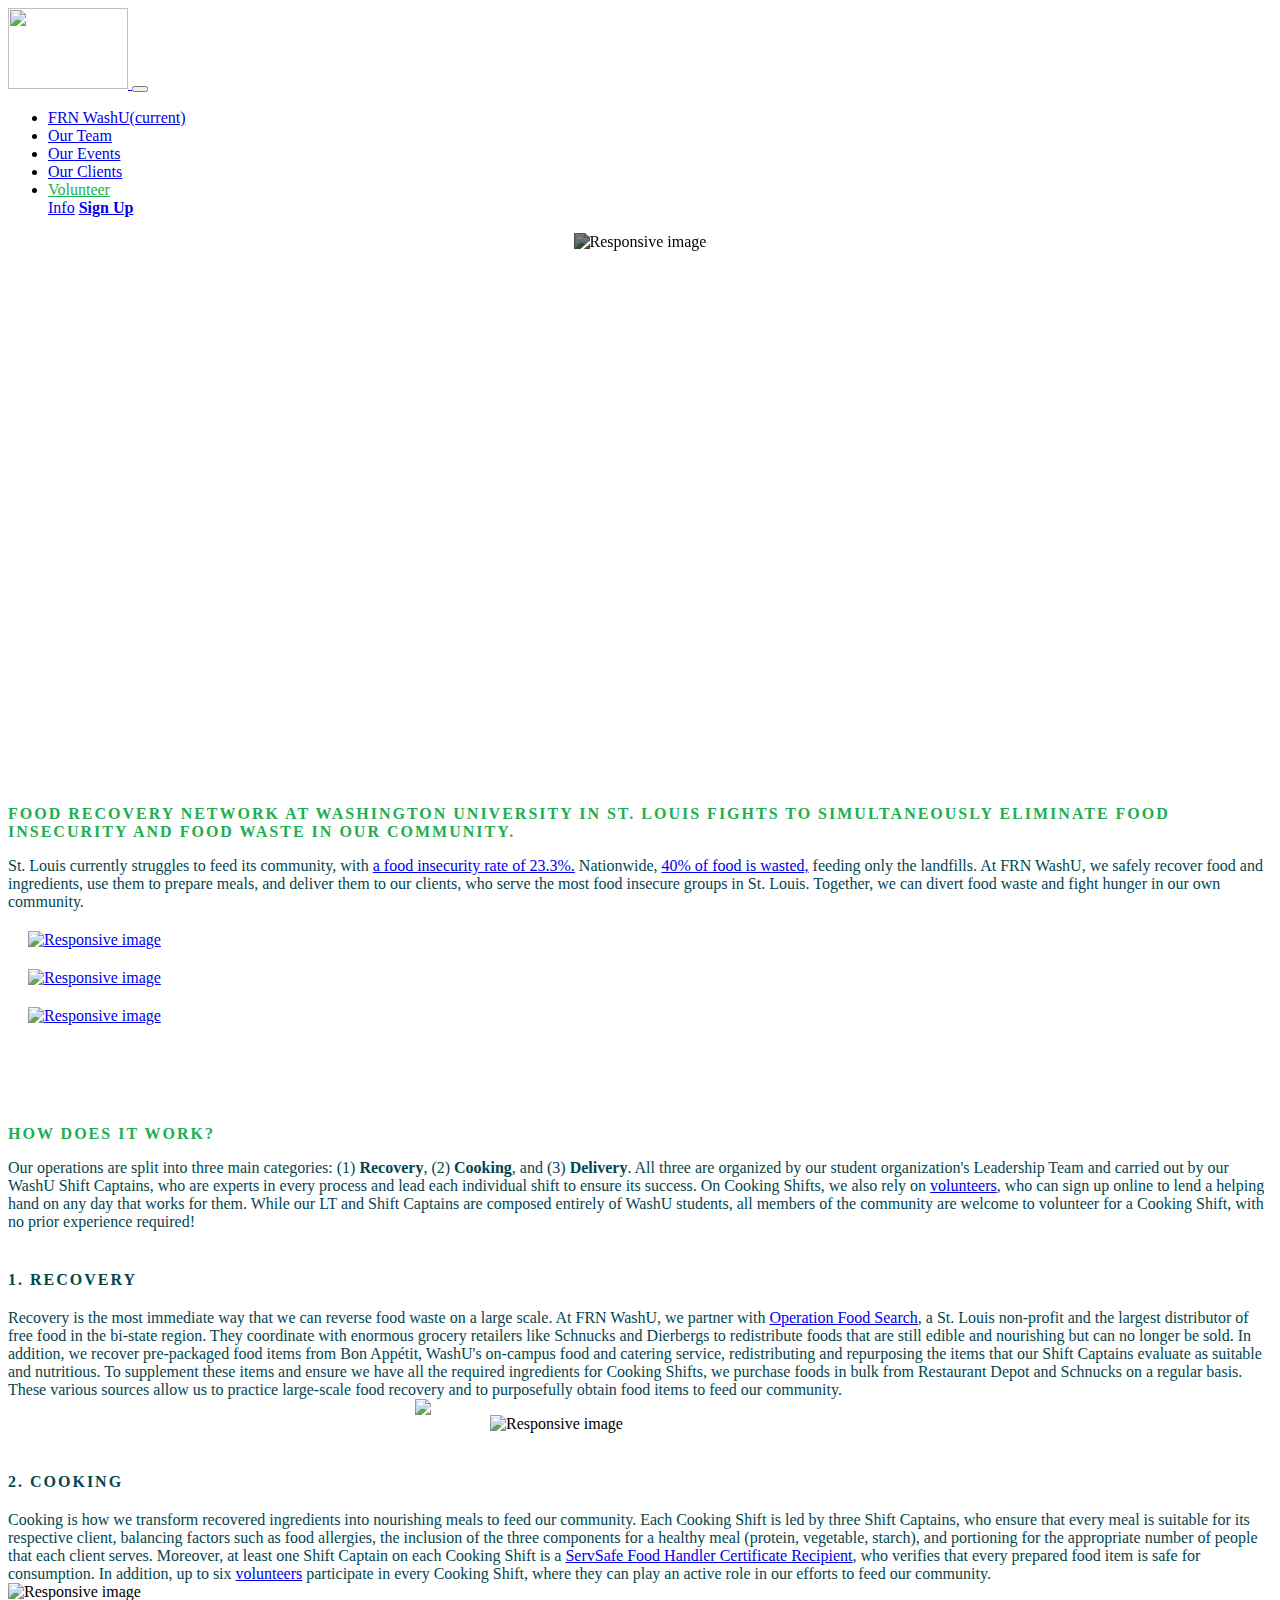
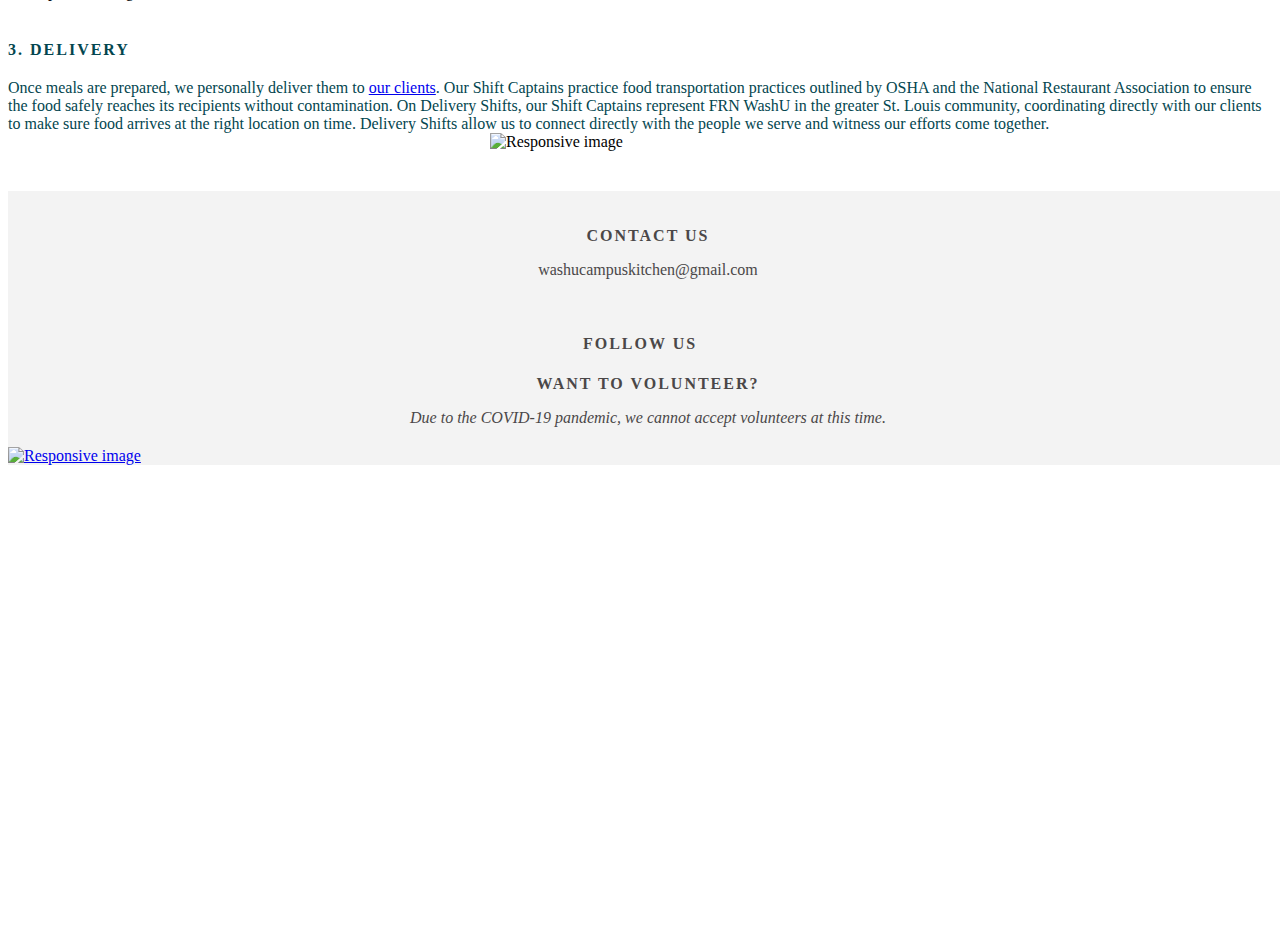
==== index.html @ e4b25d3b "covid warning removed" ====
<!DOCTYPE html>
<html>

  <head>
    <title>Food Recovery Network at WashU</title>
    <link rel="stylesheet" href="style.css">
    <link rel="stylesheet" href="https://stackpath.bootstrapcdn.com/bootstrap/4.5.0/css/bootstrap.min.css" integrity="sha384-9aIt2nRpC12Uk9gS9baDl411NQApFmC26EwAOH8WgZl5MYYxFfc+NcPb1dKGj7Sk" crossorigin="anonymous">
    <meta name="viewport" content="width=device-width, initial scale=1.0">
    <script src="https://kit.fontawesome.com/48d63618f0.js" crossorigin="anonymous"></script>
  </head>

  <body>
    <!-- JavaScript for Bootstrap Navbar -->
    <script src="https://code.jquery.com/jquery-3.2.1.slim.min.js" integrity="sha384-KJ3o2DKtIkvYIK3UENzmM7KCkRr/rE9/Qpg6aAZGJwFDMVNA/GpGFF93hXpG5KkN" crossorigin="anonymous"></script>
    <script src="https://cdnjs.cloudflare.com/ajax/libs/popper.js/1.12.9/umd/popper.min.js" integrity="sha384-ApNbgh9B+Y1QKtv3Rn7W3mgPxhU9K/ScQsAP7hUibX39j7fakFPskvXusvfa0b4Q" crossorigin="anonymous"></script>
    <script src="https://maxcdn.bootstrapcdn.com/bootstrap/4.0.0/js/bootstrap.min.js" integrity="sha384-JZR6Spejh4U02d8jOt6vLEHfe/JQGiRRSQQxSfFWpi1MquVdAyjUar5+76PVCmYl" crossorigin="anonymous"></script>

    <nav class="navbar navbar-expand-lg navbar-light bg-light">
      <a class="navbar-brand" href="index.html">
          <img id="navbar-logo" src="Images\FRNlogoGB-transparent.png">
      </a>
      <button class="navbar-toggler" type="button" data-toggle="collapse" data-target="#navbarSupportedContent" aria-controls="navbarSupportedContent" aria-expanded="false" aria-label="Toggle navigation">
        <span class="navbar-toggler-icon"></span>
      </button>

      <div class="collapse navbar-collapse" id="navbarSupportedContent">
        <ul class="navbar-nav mr-auto">
          <li class="nav-item active">
            <a class="nav-link" href="#">FRN WashU<span class="sr-only">(current)</span></a>
          </li>
          <li class="nav-item">
            <a class="nav-link" href="ourteam.html">Our Team</a>
          </li>
          <li class="nav-item">
            <a class="nav-link" href="ourevents.html">Our Events</a>
          </li>
          <li class="nav-item">
            <a class="nav-link" href="ourclients.html">Our Clients</a>
          </li>
          <li class="nav-item dropdown">
            <a class="nav-link dropdown-toggle" href="#" id="navbarDropdown" role="button" data-toggle="dropdown" aria-haspopup="true" aria-expanded="false">
              Volunteer
            </a>
            <div class="dropdown-menu" aria-labelledby="navbarDropdown">
              <a class="dropdown-item" href="volunteer.html">Info</a>
              <a class="dropdown-item" href="#" id="signUp">Sign Up</a>
            </div>
          </li>
        </ul>
      </div>
    </nav>


    <div id=homeDisplay>
      <img id="homeDisplayBackground" src="Images\bread.jpg" class="img-fluid" alt="Responsive image">
      <!-- <div class="container alert-container">
        <div class="alert alert-warning" role="alert">
          ATTENTION: Amid the COVID-19 pandemic, we have suspended our operations indefinitely. There will be no Cooking Shifts until further notice, and we cannot accept volunteers at this time. Thank you for your understanding.
        </div>
      </div> -->
      <div class="centeredText">
          <h1>Fighting waste, feeding people.</h1>
          <h2></h2>
      </div>
    </div>

    <div class="container bodyText">
      <p class="homeHeading">
        FOOD RECOVERY NETWORK AT WASHINGTON UNIVERSITY IN ST. LOUIS FIGHTS TO SIMULTANEOUSLY ELIMINATE FOOD INSECURITY AND FOOD WASTE IN OUR COMMUNITY.
      </p>
      <p>
        St. Louis currently struggles to feed its community, with <a href="https://map.feedingamerica.org/county/2017/overall/missouri/county/st-louis-city">a food insecurity rate of 23.3%.</a> Nationwide, <a href="https://www.nrdc.org/sites/default/files/wasted-food-IP.pdf">40% of food is wasted,</a> feeding only the landfills. At FRN WashU, we safely recover food and ingredients, use them to prepare meals, and deliver them to our clients, who serve the most food insecure groups in St. Louis. Together, we can divert food waste and fight hunger in our own community.
    </div>

    <div id="flyers" class="container">
      <div class="row">
        <div class="col-md">
          <a href="https://www.foodrecoverynetwork.org"><img src="Images\divertfoodwaste.png" class="img-fluid" alt="Responsive image"></a>
        </div>
        <div class="col-md">
          <a href="https://www.foodrecoverynetwork.org/"><img src="Images\bemoresustainable.png" class="img-fluid" alt="Responsive image"></a>
        </div>
        <div class="col-md">
          <a href="https://www.foodrecoverynetwork.org/"><img src="Images\buildcommunity.png" class="img-fluid" alt="Responsive image"></a>
        </div>
      </div>
    </div>

    <div class="container bodyText">
      <p class="homeHeading">
        HOW DOES IT WORK?
      </p>
      <p>
        Our operations are split into three main categories: (1) <b>Recovery</b>, (2) <b>Cooking</b>, and (3) <b>Delivery</b>. All three are organized by our student organization's Leadership Team and carried out by our WashU Shift Captains, who are experts in every process and lead each individual shift to ensure its success. On Cooking Shifts, we also rely on <a href="volunteer.html">volunteers</a>, who can sign up online to lend a helping hand on any day that works for them. While our LT and Shift Captains are composed entirely of WashU students, all members of the community are welcome to volunteer for a Cooking Shift, with no prior experience required!
      </p>
    </div>
    <div class="container">
      <div class="homeHeading-2">
        1. RECOVERY
      </div>
    </div>
    <div class="container">
      <div class="row">
        <div class="col-md">
          <div class="bodyText">
            Recovery is the most immediate way that we can reverse food waste on a large scale. At FRN WashU, we partner with <a href="https://www.operationfoodsearch.org/">Operation Food Search</a>, a St. Louis non-profit and the largest distributor of free food in the bi-state region. They coordinate with enormous grocery retailers like Schnucks and Dierbergs to redistribute foods that are still edible and nourishing but can no longer be sold. In addition, we recover pre-packaged food items from Bon Appe&#769;tit, WashU's on-campus food and catering service, redistributing and repurposing the items that our Shift Captains evaluate as suitable and nutritious. To supplement these items and ensure we have all the required ingredients for Cooking Shifts, we purchase foods in bulk from Restaurant Depot and Schnucks on a regular basis. These various sources allow us to practice large-scale food recovery and to purposefully obtain food items to feed our community.
          </div>
          <a href="https://www.operationfoodsearch.org/"><img id="OFS-photo" src="https://www.operationfoodsearch.org/wp-content/uploads/2016/10/OperationFoodSearch-logo.jpg" class="img-fluid shadow p-1 rounded my-3"></a>

        </div>
        <div class="col-md-4">
          <img id="pickupShift-photo" src="Images\pickupShift.JPG" class="img-fluid shadow p-1 rounded" alt="Responsive image">
        </div>
      </div>
    </div>
    <div class="container">
      <div class="homeHeading-2">
        2. COOKING
      </div>
      <div class="row">
        <div class="col-md-8">
          <div class="bodyText">
            Cooking is how we transform recovered ingredients into nourishing meals to feed our community. Each Cooking Shift is led by three Shift Captains, who ensure that every meal is suitable for its respective client, balancing factors such as food allergies, the inclusion of the three components for a healthy meal (protein, vegetable, starch), and portioning for the appropriate number of people that each client serves. Moreover, at least one Shift Captain on each Cooking Shift is a <a href="https://www.servsafe.com/ServSafe-Food-Handler">ServSafe Food Handler Certificate Recipient</a>, who verifies that every prepared food item is safe for consumption. In addition, up to six <a href="volunteer.html">volunteers</a> participate in every Cooking Shift, where they can play an active role in our efforts to feed our community.
          </div>
        </div>
        <div class="col-md-4">
          <img src="Images\celery.JPG" class="img-fluid shadow p-1 rounded" alt="Responsive image">
        </div>
      </div>
    </div>
    <div class="container">
      <div class="homeHeading-2">
        3. DELIVERY
      </div>
      <div class="row">
        <div class="col-md-8">
          <div class="bodyText">
            Once meals are prepared, we personally deliver them to <a href="ourclients.html">our clients</a>. Our Shift Captains practice food transportation practices outlined by OSHA and the National Restaurant Association to ensure the food safely reaches its recipients without contamination. On Delivery Shifts, our Shift Captains represent FRN WashU in the greater St. Louis community, coordinating directly with our clients to make sure food arrives at the right location on time. Delivery Shifts allow us to connect directly with the people we serve and witness our efforts come together.
          </div>
        </div>
        <div class="col-md-4">
          <img id="delivery-photo" src="Images\cooking-done.JPG" class="img-fluid shadow p-1 rounded" alt="Responsive image">
        </div>
      </div>
    </div>

    <div class="footerSpace">
      <div class="container">
        <div class="row" id="footer">
          <div class="col-md">
            <p class="footerHeading">CONTACT US</p>
            washucampuskitchen@gmail.com
          </div>
          <div class="col-md footerMid">
            <div class="footerMidBorder">
              <p class="footerHeading">FOLLOW US</p>
              <a href="https://facebook.com/ckwustl" class="socialmedia"><i class="fab fa-facebook-f fa-lg"></i></a>
              <a href="https://www.instagram.com/ckxfrn_washu/" class = "socialmedia"><i class="fab fa-instagram fa-lg"></i></a>
            </div>
          </div>
          <div class="col-md">
            <p class="footerHeading">WANT TO VOLUNTEER?</p>
            <i>Due to the COVID-19 pandemic, we cannot accept volunteers at this time.</i>
          </div>
        </div>
      </div>
      <div id="postFooter-container" class="container p-3">
            <a href="https://wustl.edu"><img id="postFooter-washu" src="Images\washu-logos\PNG\washulogo-black.png" class="img-fluid mx-auto my-3" alt="Responsive image"></a>
      </div>
    </div>
  </body>

</html>
---- style.css ----
@import url("https://fonts.googleapis.com/css2?family=Karla&display=swap");
@font-face {
  font-family: LibreBaskerville;
  src: url("librebaskerville-regular.otf");
}
iframe {
  padding: 5px;
  margin-top: 30px;
  background-color: #03464f;
}

@media (min-width: 1120px) {
  iframe {
    width: 500px;
    height: 400px;
  }
}
.homeHeading {
  color: #1cae4f;
  font-weight: bold;
  margin-top: 40px;
  letter-spacing: 2px;
}

.homeHeading-2 {
  color: #03464f;
  font-weight: bold;
  margin-top: 40px;
  letter-spacing: 2px;
}

.homeText {
  color: #03464f;
  text-align: center;
  margin-bottom: 40px;
}

.footerHeading {
  font-weight: bold;
  letter-spacing: 2px;
}

.questionWord {
  font-size: 18px;
}

.bodyText {
  padding-top: 20px;
  color: #03464f;
}

.footerSpace {
  margin-top: 40px;
  width: 100vw;
  background-color: #F3F3F3;
}

.col-md img {
  width: 100%;
}

@media (max-width: 767px) {
  .footerMid {
    margin: 0px;
    width: 100%;
    height: 100%;
    border-top: 1px solid lightgray;
    border-bottom: 1px solid lightgray;
  }
}
@media (min-width: 992px) {
  .footerMidBorder {
    margin: 0px;
    position: absolute;
    width: 100%;
    height: 70%;
    left: 50%;
    transform: translateX(-50%);
    border-left: 1px solid lightgray;
    border-right: 1px solid lightgray;
  }
}
.LTtitle {
  color: #03464f;
  font-style: italic;
}

@media (min-width: 1130px) {
  #navbar-logo {
    width: 120px;
    height: 81px;
  }
}
@media (max-width: 1129px) {
  #navbar-logo {
    width: 80px;
    height: 61px;
  }
}
#navbarDropdown {
  color: #1cae4f;
}

#signUp {
  font-weight: bold;
}

@media (min-width: 1130px) {
  #homeDisplay {
    height: 40vw;
  }
}
@media (max-width: 1129px) {
  #homeDisplay {
    height: 70vw;
  }
}
#homeDisplay {
  position: relative;
  width: 100%;
  text-align: center;
}
#homeDisplay #homeDisplayBackground, #homeDisplay #ourteamDisplayBackground, #homeDisplay #ourclientsDisplayBackground {
  width: 100%;
  height: 100%;
  object-fit: cover;
}
#homeDisplay #homeDisplayBackground {
  object-position: 0 70%;
  filter: brightness(50%);
}
#homeDisplay #ourteamDisplayBackground {
  object-position: 0 0%;
  filter: brightness(50%);
}
#homeDisplay #ourclientsDisplayBackground {
  filter: brightness(60%);
}
@media (min-width: 498px) {
  #homeDisplay .alert-container {
    position: absolute;
    top: 1%;
    left: 50%;
    transform: translateX(-50%);
  }
}
@media (max-width: 497px) {
  #homeDisplay .alert-container {
    position: absolute;
    top: 50%;
    left: 50%;
    z-index: 15;
    transform: translate(-50%, -50%);
  }
}
#homeDisplay .centeredText {
  position: absolute;
  top: 50%;
  left: 50%;
  transform: translate(-50%, -50%);
}
#homeDisplay h1, #homeDisplay h2 {
  color: white;
  font-family: "LibreBaskerville", sans-serif;
  font-weight: bold;
}
@media (max-width: 650px) {
  #homeDisplay h1 {
    font-size: 24px;
  }
  #homeDisplay h2 {
    font-size: 18px;
  }
}

#OFS-photo {
  max-width: 450px;
  display: block;
  margin: auto;
}

#pickupShift-photo, #delivery-photo {
  max-width: 300px;
  display: block;
  margin: auto;
}

#flyers {
  margin-bottom: 40px;
}
#flyers .col-md {
  margin: 20px;
}

#postFooter-washu {
  display: block;
  max-width: 100%;
}

#postFooter-container {
  max-width: 500px;
}

#footer {
  text-align: center;
  color: #4a4748;
  background-color: #F3F3F3;
}
#footer h4 {
  font-size: 1.5em;
}
#footer .col-md {
  padding: 20px;
}
#footer .col-md a {
  text-align: center;
}
#footer .socialmedia {
  margin: 10px;
}

/*# sourceMappingURL=style.css.map */
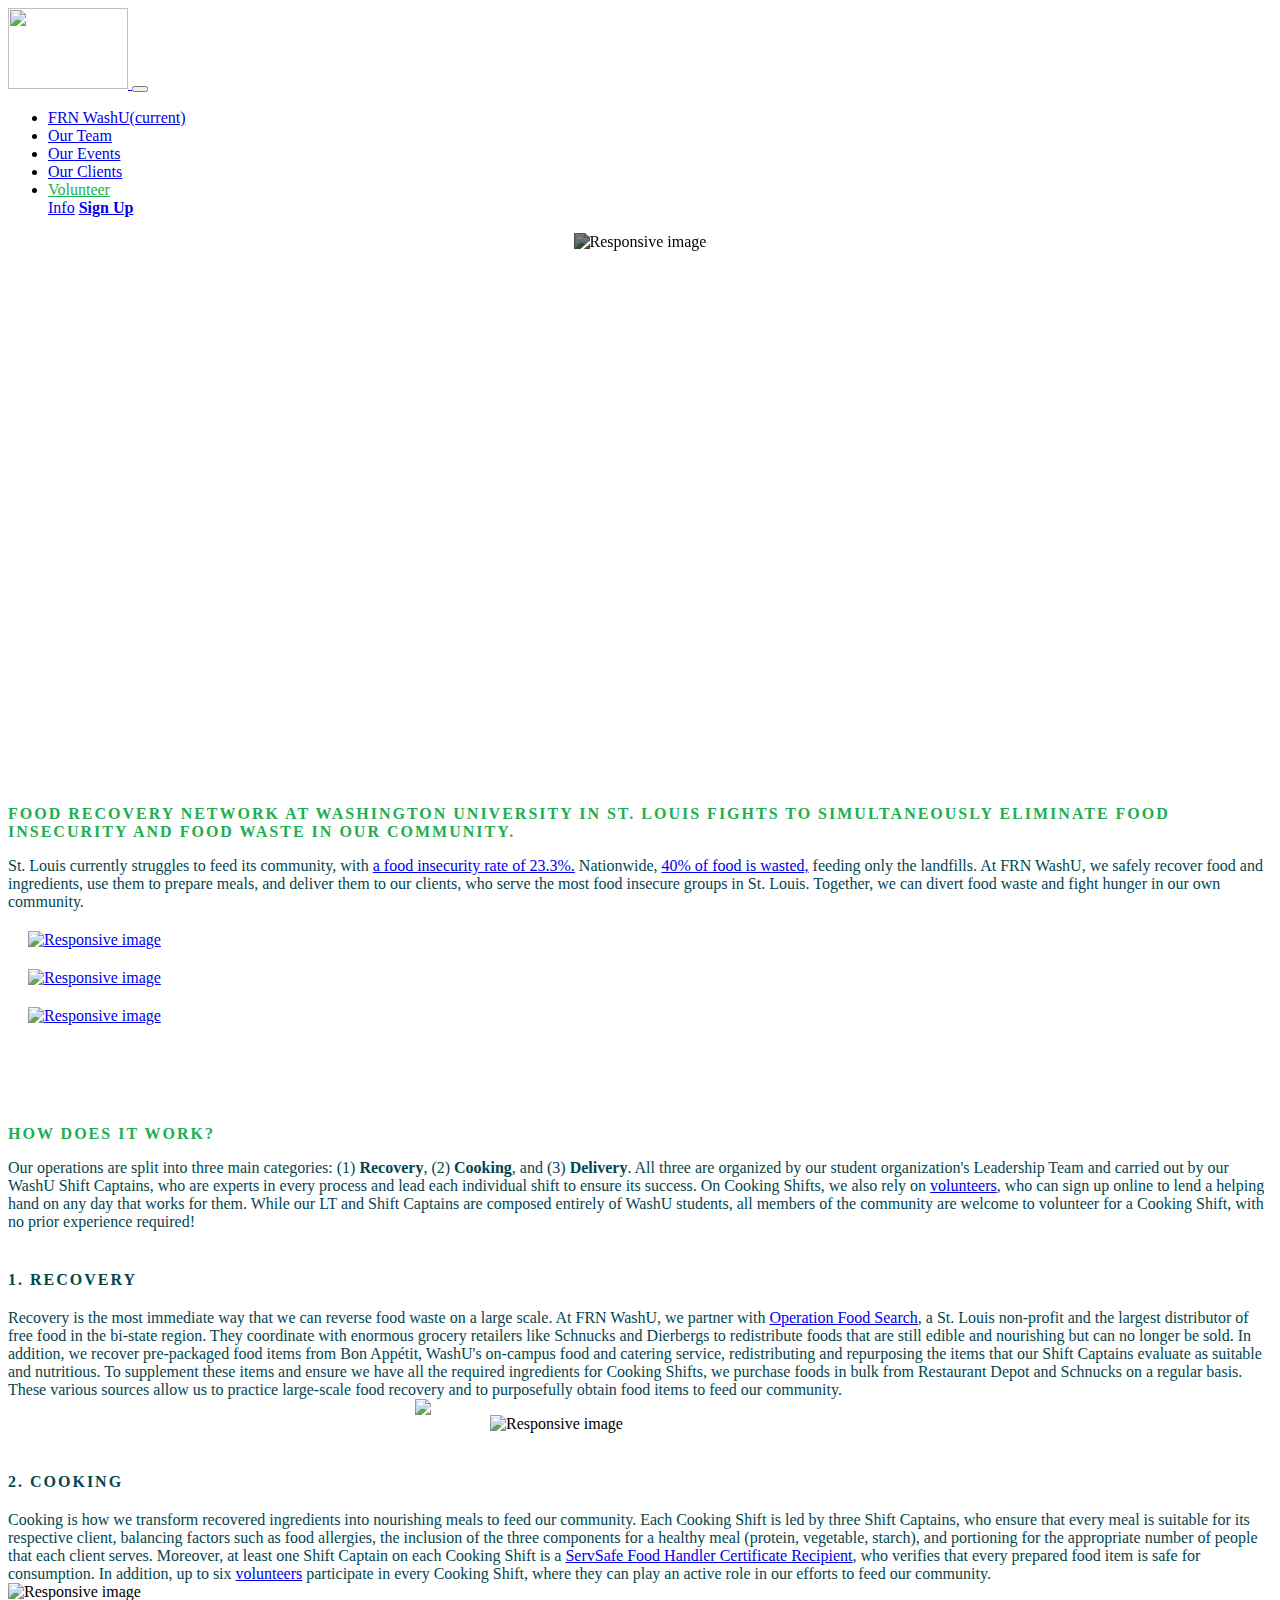
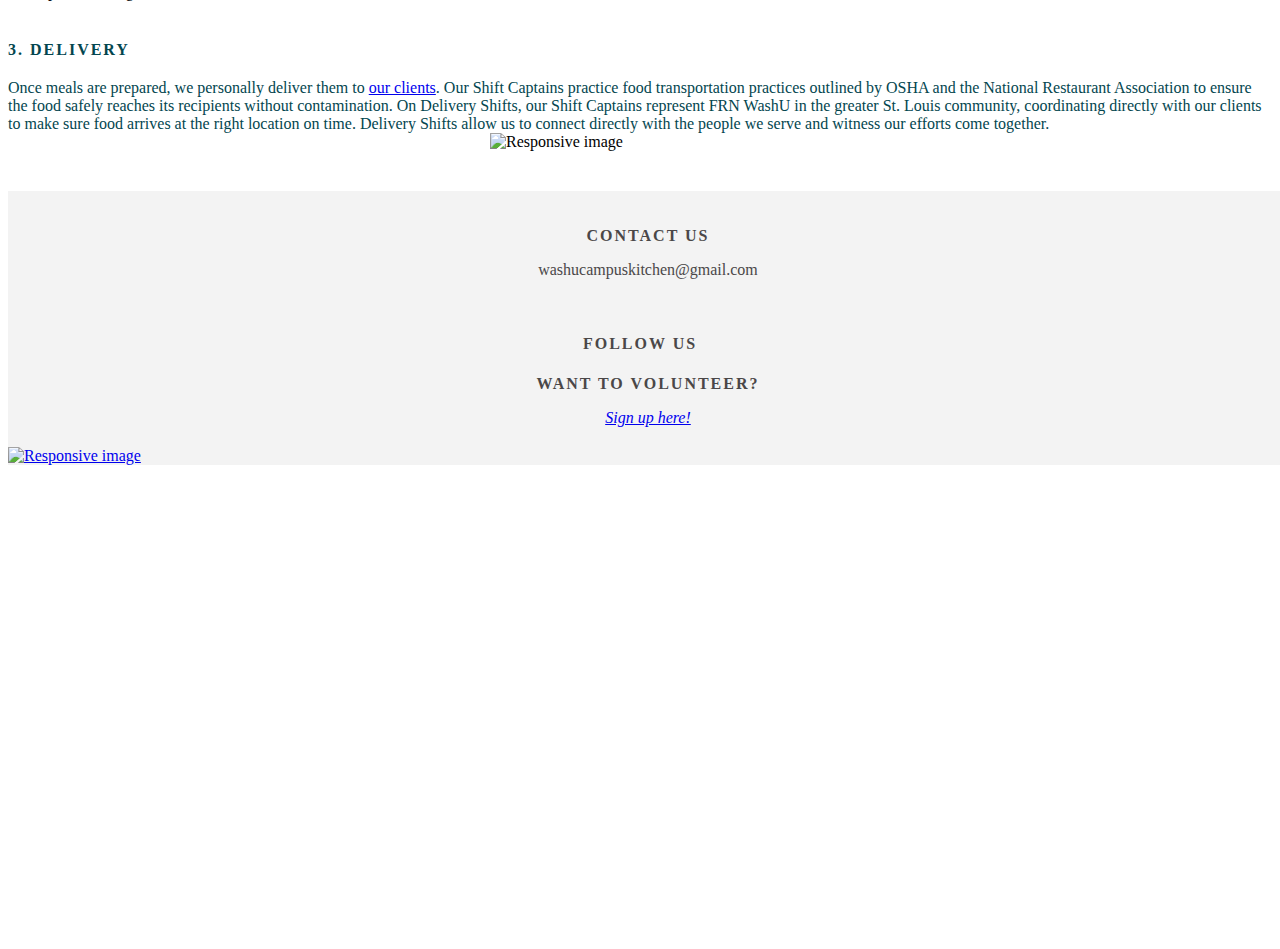
==== commit 14f1c843: "adding signup" ====
--- a/index.html
+++ b/index.html
@@ -155,12 +155,12 @@
             <div class="footerMidBorder">
               <p class="footerHeading">FOLLOW US</p>
               <a href="https://facebook.com/ckwustl" class="socialmedia"><i class="fab fa-facebook-f fa-lg"></i></a>
-              <a href="https://www.instagram.com/ckxfrn_washu/" class = "socialmedia"><i class="fab fa-instagram fa-lg"></i></a>
+              <a href="https://www.instagram.com/washu_frn/" class = "socialmedia"><i class="fab fa-instagram fa-lg"></i></a>
             </div>
           </div>
           <div class="col-md">
             <p class="footerHeading">WANT TO VOLUNTEER?</p>
-            <i>Due to the COVID-19 pandemic, we cannot accept volunteers at this time.</i>
+            <i><a href="https://docs.google.com/spreadsheets/d/1CnnSkernY6MI6daOzjVOW_bzEe7LzDgLKWZ30bdjWgU/edit#gid=615273874">Sign up here! </a></i>
           </div>
         </div>
       </div>
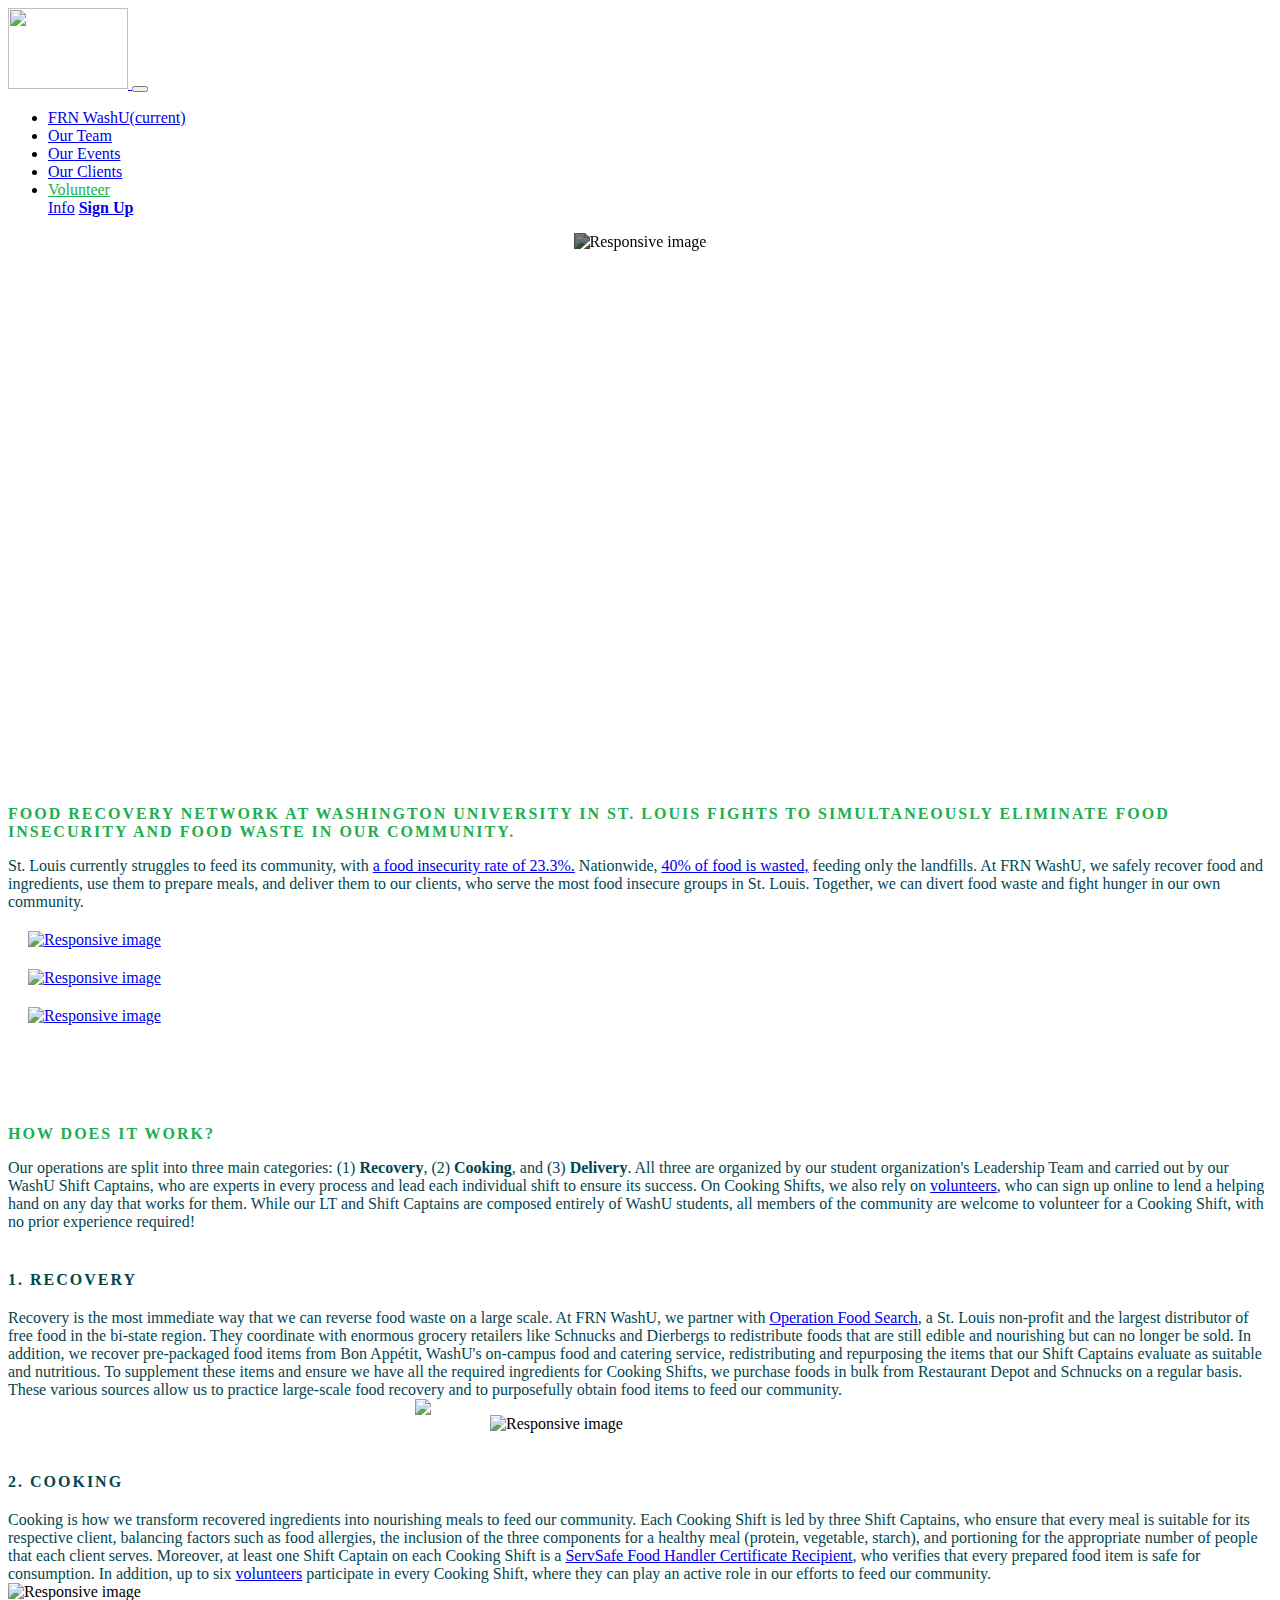
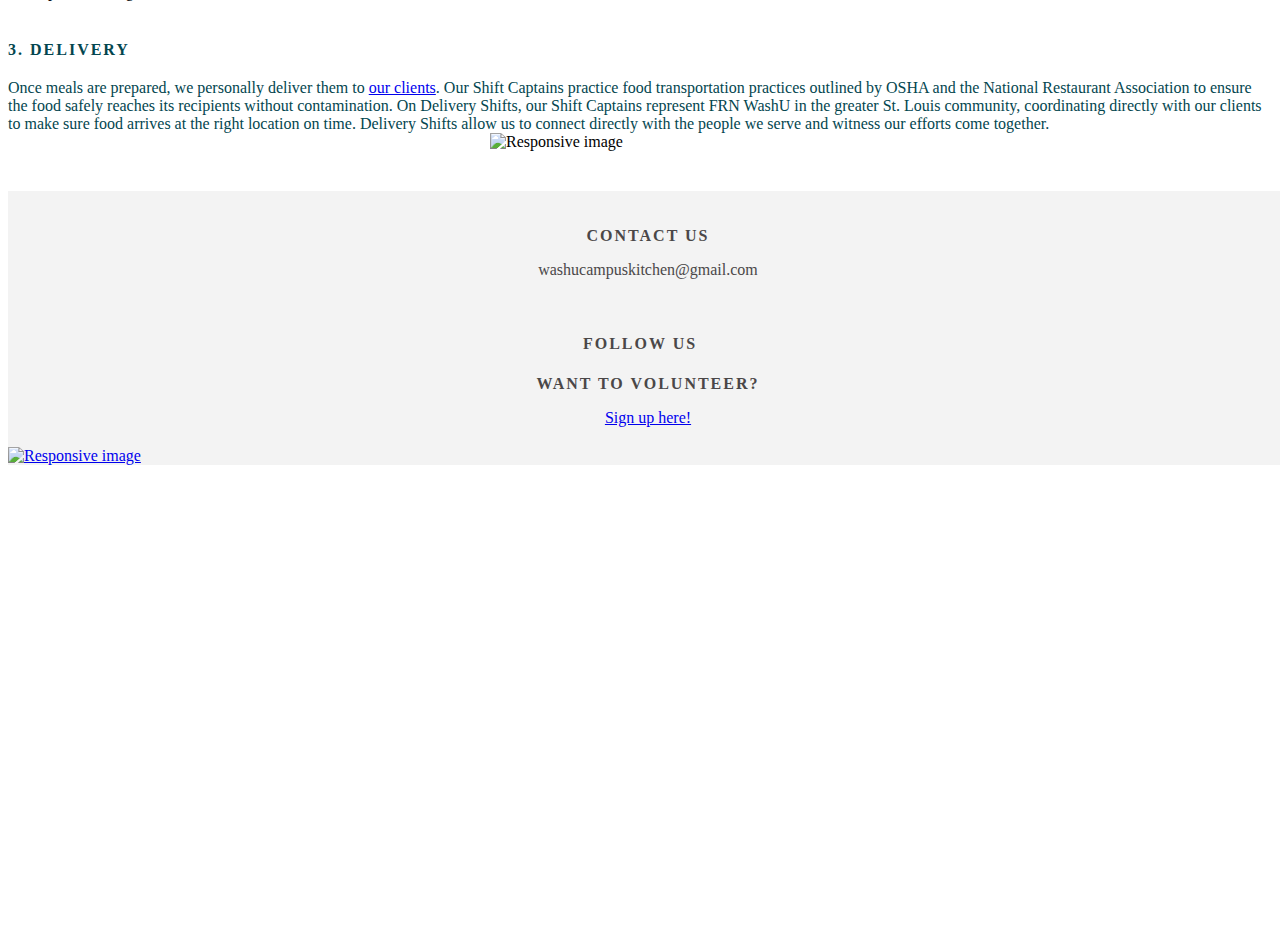
==== commit 9ea7ae58: "change" ====
--- a/index.html
+++ b/index.html
@@ -160,7 +160,7 @@
           </div>
           <div class="col-md">
             <p class="footerHeading">WANT TO VOLUNTEER?</p>
-            <i><a href="https://docs.google.com/spreadsheets/d/1CnnSkernY6MI6daOzjVOW_bzEe7LzDgLKWZ30bdjWgU/edit#gid=615273874">Sign up here! </a></i>
+            <a href="https://docs.google.com/spreadsheets/d/1CnnSkernY6MI6daOzjVOW_bzEe7LzDgLKWZ30bdjWgU/edit#gid=615273874">Sign up here! </a>
           </div>
         </div>
       </div>
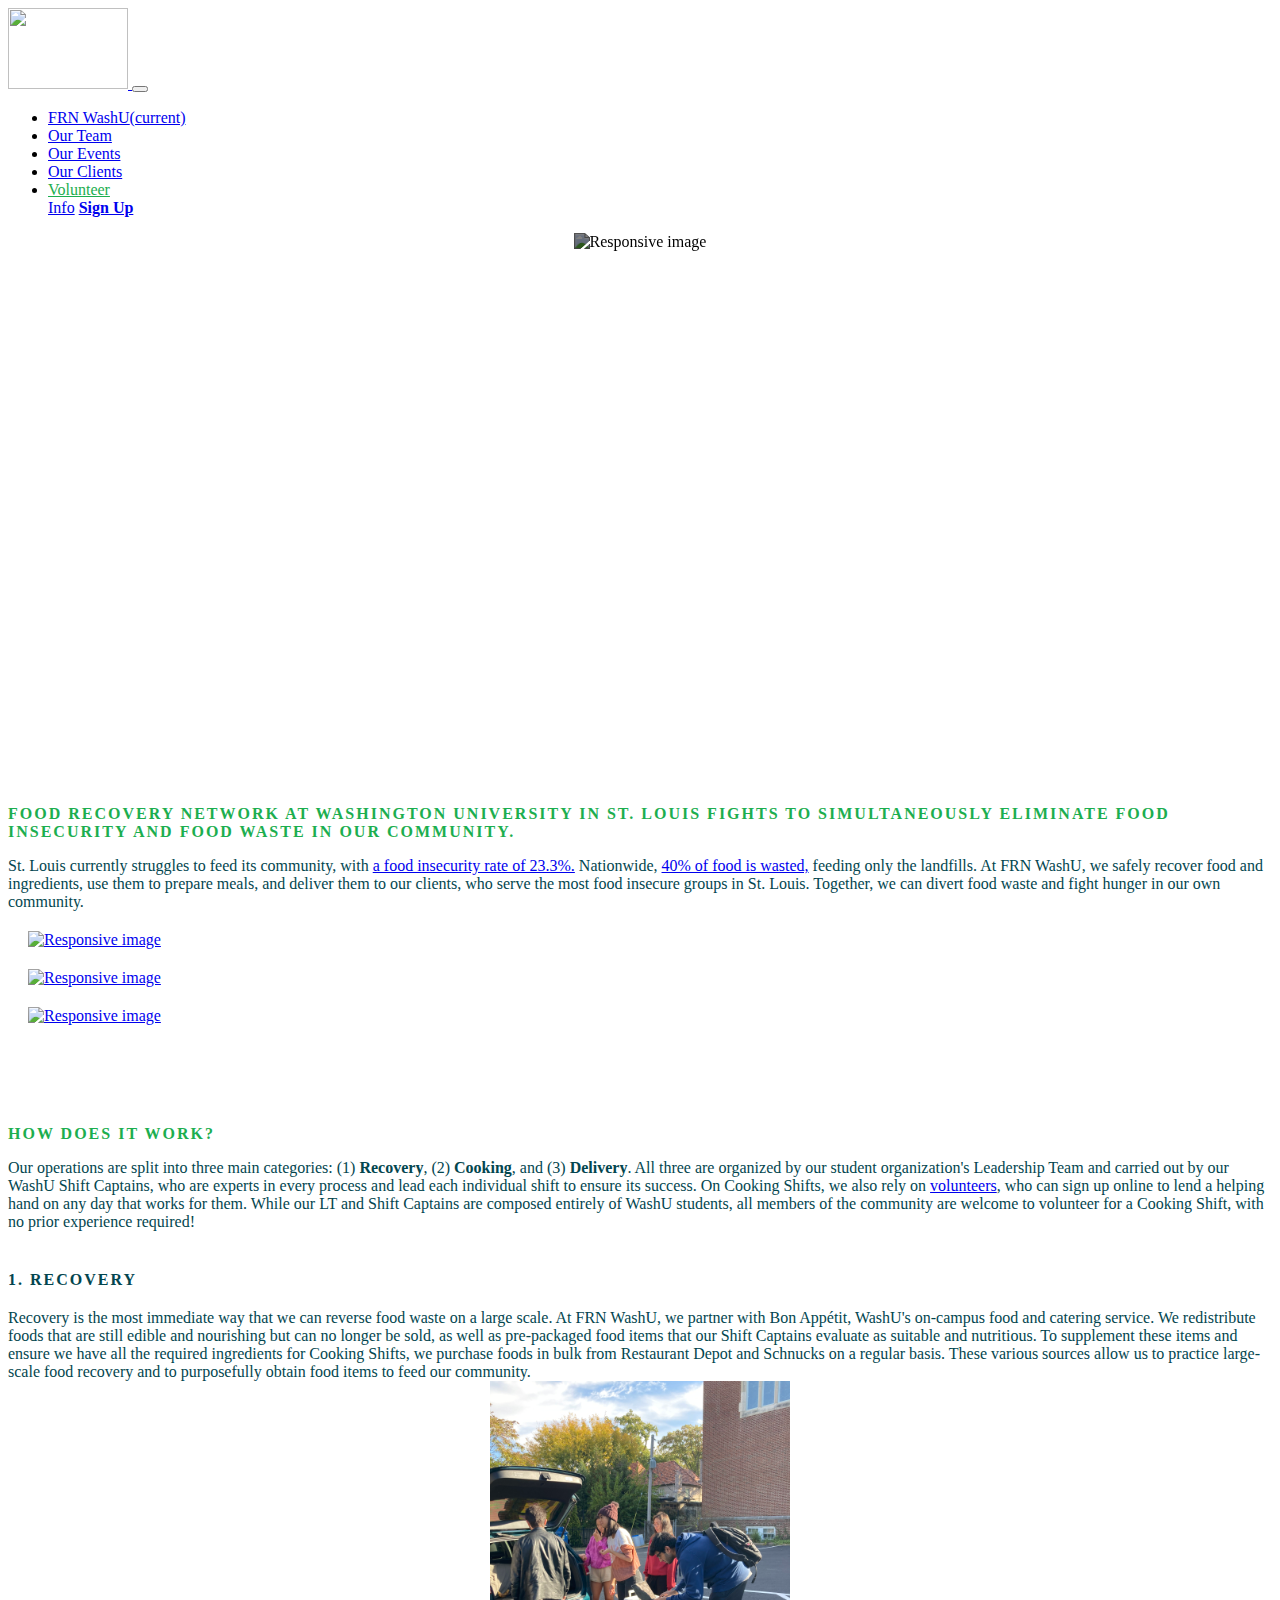
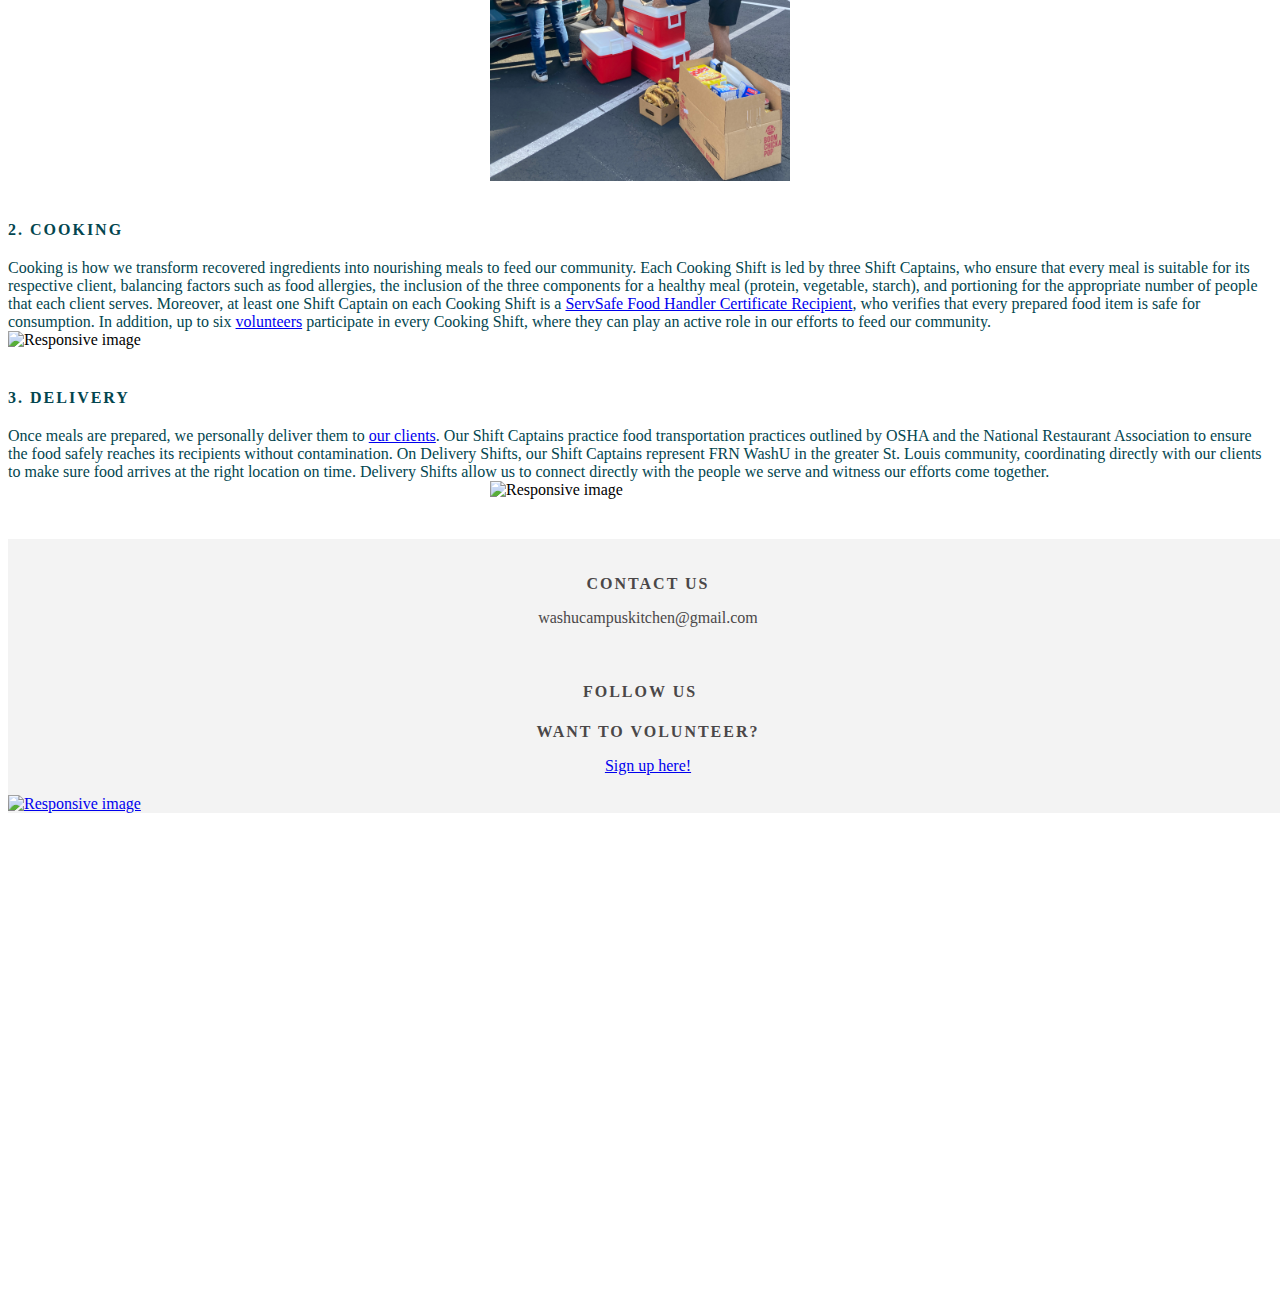
==== commit 62fff4ee: "2023-2024 updated" ====
--- a/index.html
+++ b/index.html
@@ -43,7 +43,7 @@
             </a>
             <div class="dropdown-menu" aria-labelledby="navbarDropdown">
               <a class="dropdown-item" href="volunteer.html">Info</a>
-              <a class="dropdown-item" href="#" id="signUp">Sign Up</a>
+              <a class="dropdown-item" href="https://docs.google.com/spreadsheets/d/1CnnSkernY6MI6daOzjVOW_bzEe7LzDgLKWZ30bdjWgU/edit#gid=615273874" id="signUp">Sign Up</a>
             </div>
           </li>
         </ul>
@@ -103,13 +103,19 @@
       <div class="row">
         <div class="col-md">
           <div class="bodyText">
-            Recovery is the most immediate way that we can reverse food waste on a large scale. At FRN WashU, we partner with <a href="https://www.operationfoodsearch.org/">Operation Food Search</a>, a St. Louis non-profit and the largest distributor of free food in the bi-state region. They coordinate with enormous grocery retailers like Schnucks and Dierbergs to redistribute foods that are still edible and nourishing but can no longer be sold. In addition, we recover pre-packaged food items from Bon Appe&#769;tit, WashU's on-campus food and catering service, redistributing and repurposing the items that our Shift Captains evaluate as suitable and nutritious. To supplement these items and ensure we have all the required ingredients for Cooking Shifts, we purchase foods in bulk from Restaurant Depot and Schnucks on a regular basis. These various sources allow us to practice large-scale food recovery and to purposefully obtain food items to feed our community.
+            Recovery is the most immediate way that we can reverse food waste on a large scale. At FRN WashU, we 
+            partner with Bon Appe&#769;tit, WashU's on-campus food and catering service. We redistribute 
+            foods that are still edible and nourishing but can no longer be sold, as well as pre-packaged food items 
+            that our Shift Captains evaluate as suitable and 
+            nutritious. To supplement these items and ensure we have all the required ingredients for 
+            Cooking Shifts, we purchase foods in bulk from Restaurant Depot and Schnucks on a regular basis. 
+            These various sources allow us to practice large-scale food recovery and to purposefully obtain 
+            food items to feed our community.
           </div>
-          <a href="https://www.operationfoodsearch.org/"><img id="OFS-photo" src="https://www.operationfoodsearch.org/wp-content/uploads/2016/10/OperationFoodSearch-logo.jpg" class="img-fluid shadow p-1 rounded my-3"></a>
 
         </div>
         <div class="col-md-4">
-          <img id="pickupShift-photo" src="Images\pickupShift.JPG" class="img-fluid shadow p-1 rounded" alt="Responsive image">
+          <img id="pickupShift-photo" src="Images\pickupshift2023.JPEG" class="img-fluid shadow p-1 rounded" alt="Responsive image">
         </div>
       </div>
     </div>
@@ -124,7 +130,7 @@
           </div>
         </div>
         <div class="col-md-4">
-          <img src="Images\celery.JPG" class="img-fluid shadow p-1 rounded" alt="Responsive image">
+          <img src="Images\Stirfry.JPG" class="img-fluid shadow p-1 rounded" alt="Responsive image">
         </div>
       </div>
     </div>
@@ -139,7 +145,7 @@
           </div>
         </div>
         <div class="col-md-4">
-          <img id="delivery-photo" src="Images\cooking-done.JPG" class="img-fluid shadow p-1 rounded" alt="Responsive image">
+          <img id="delivery-photo" src="Images\cooking2023.JPG" class="img-fluid shadow p-1 rounded" alt="Responsive image">
         </div>
       </div>
     </div>
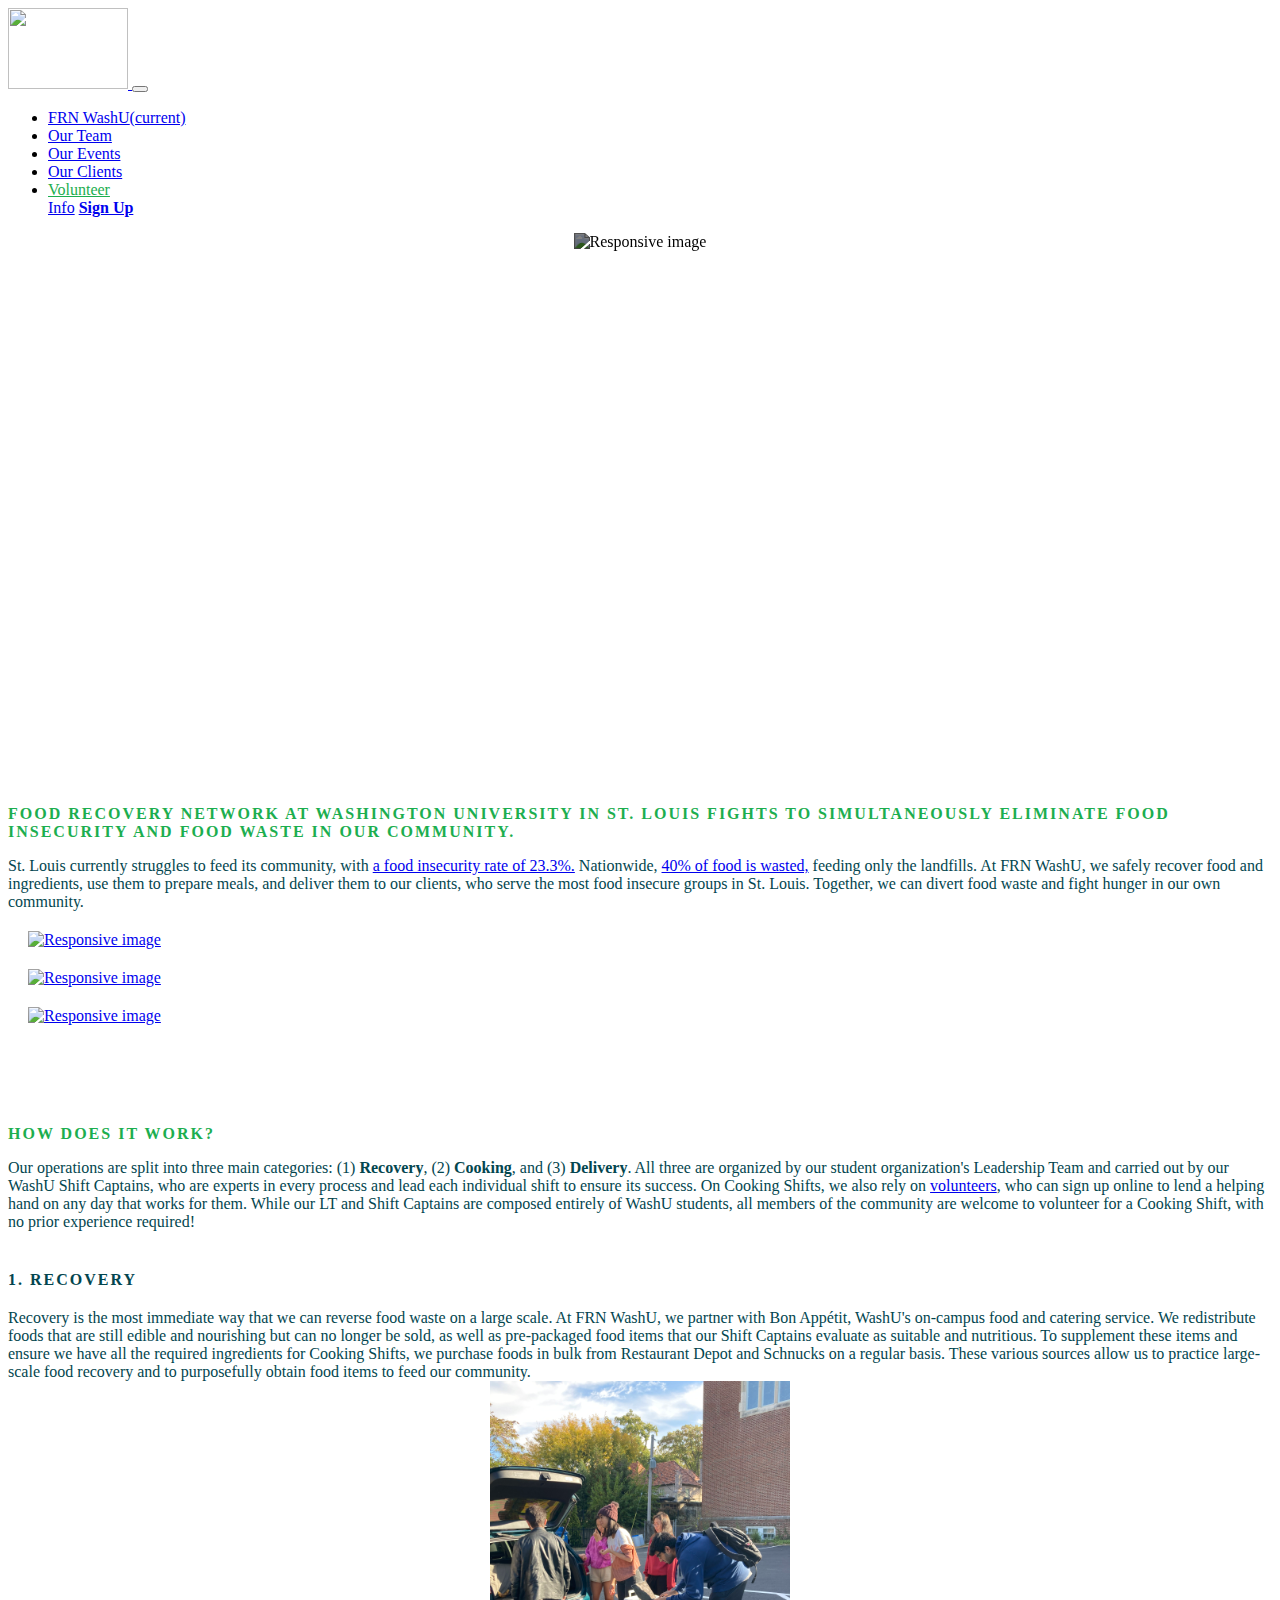
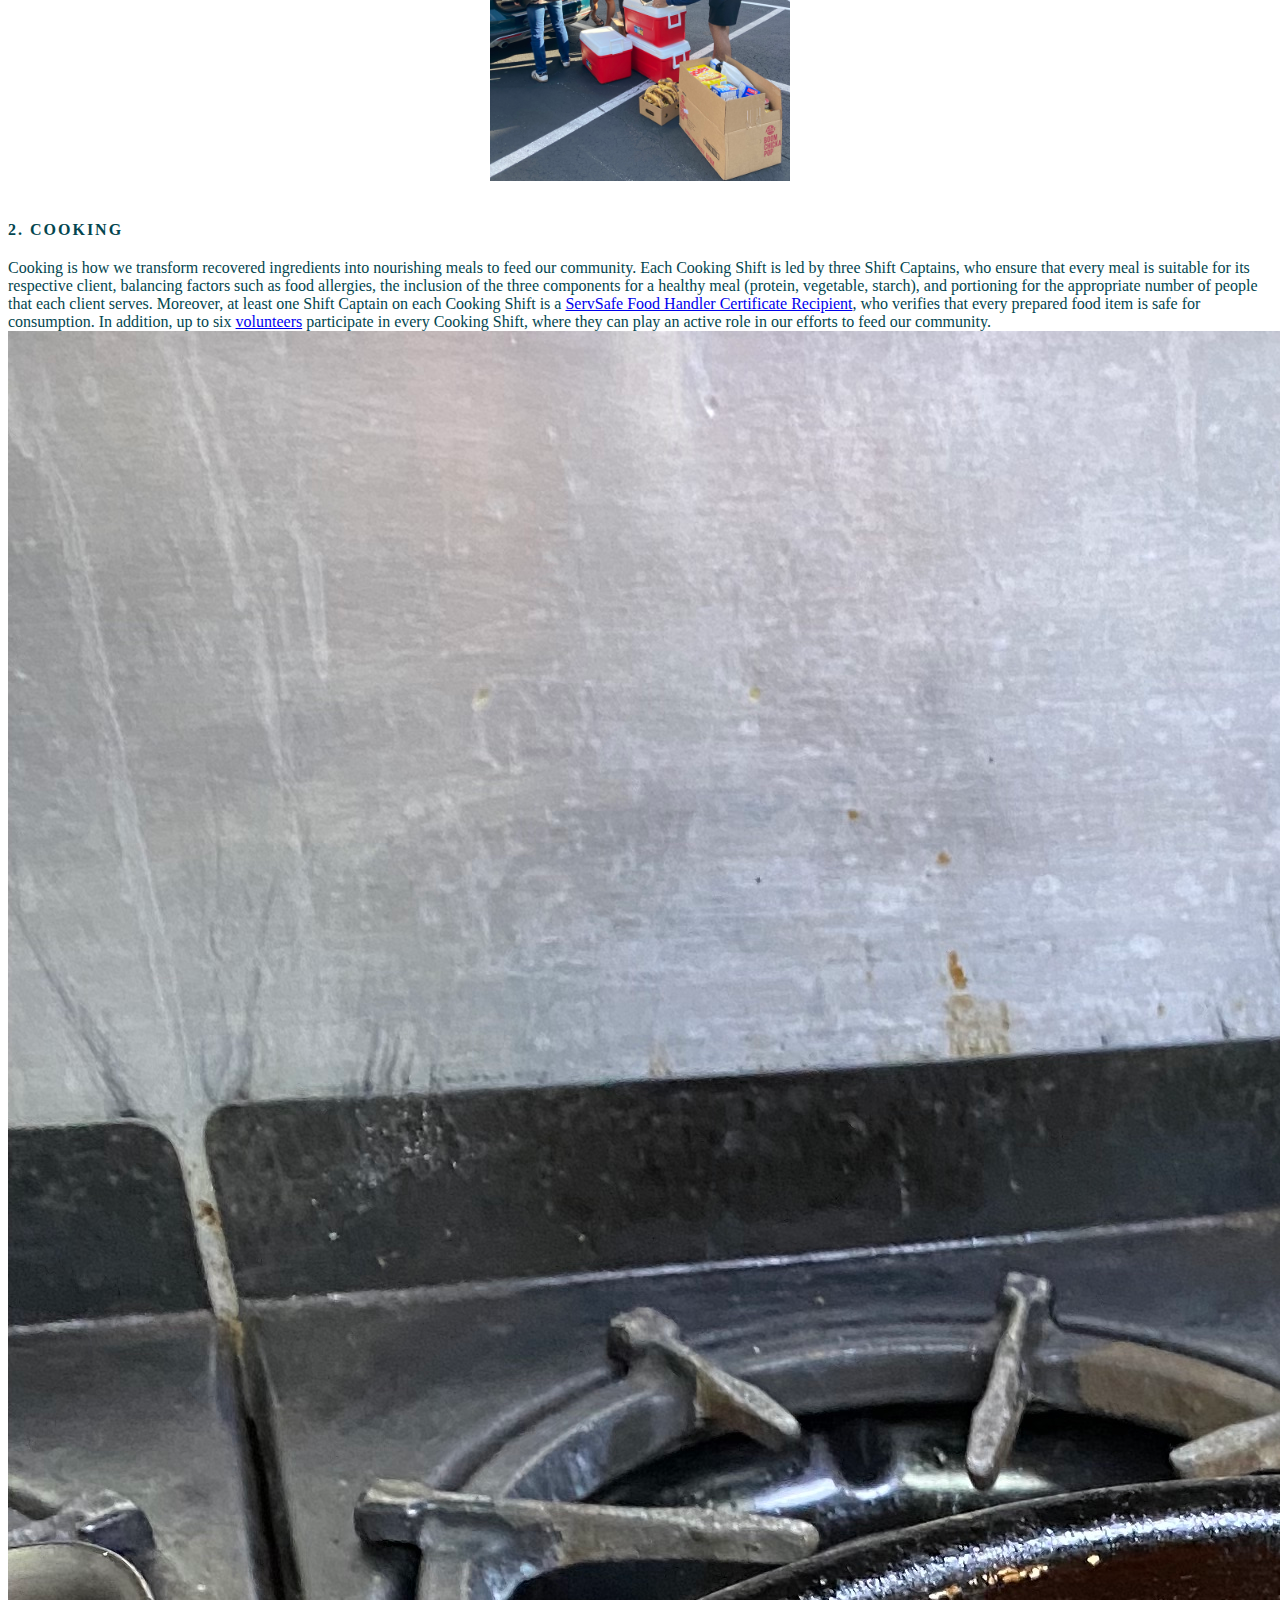
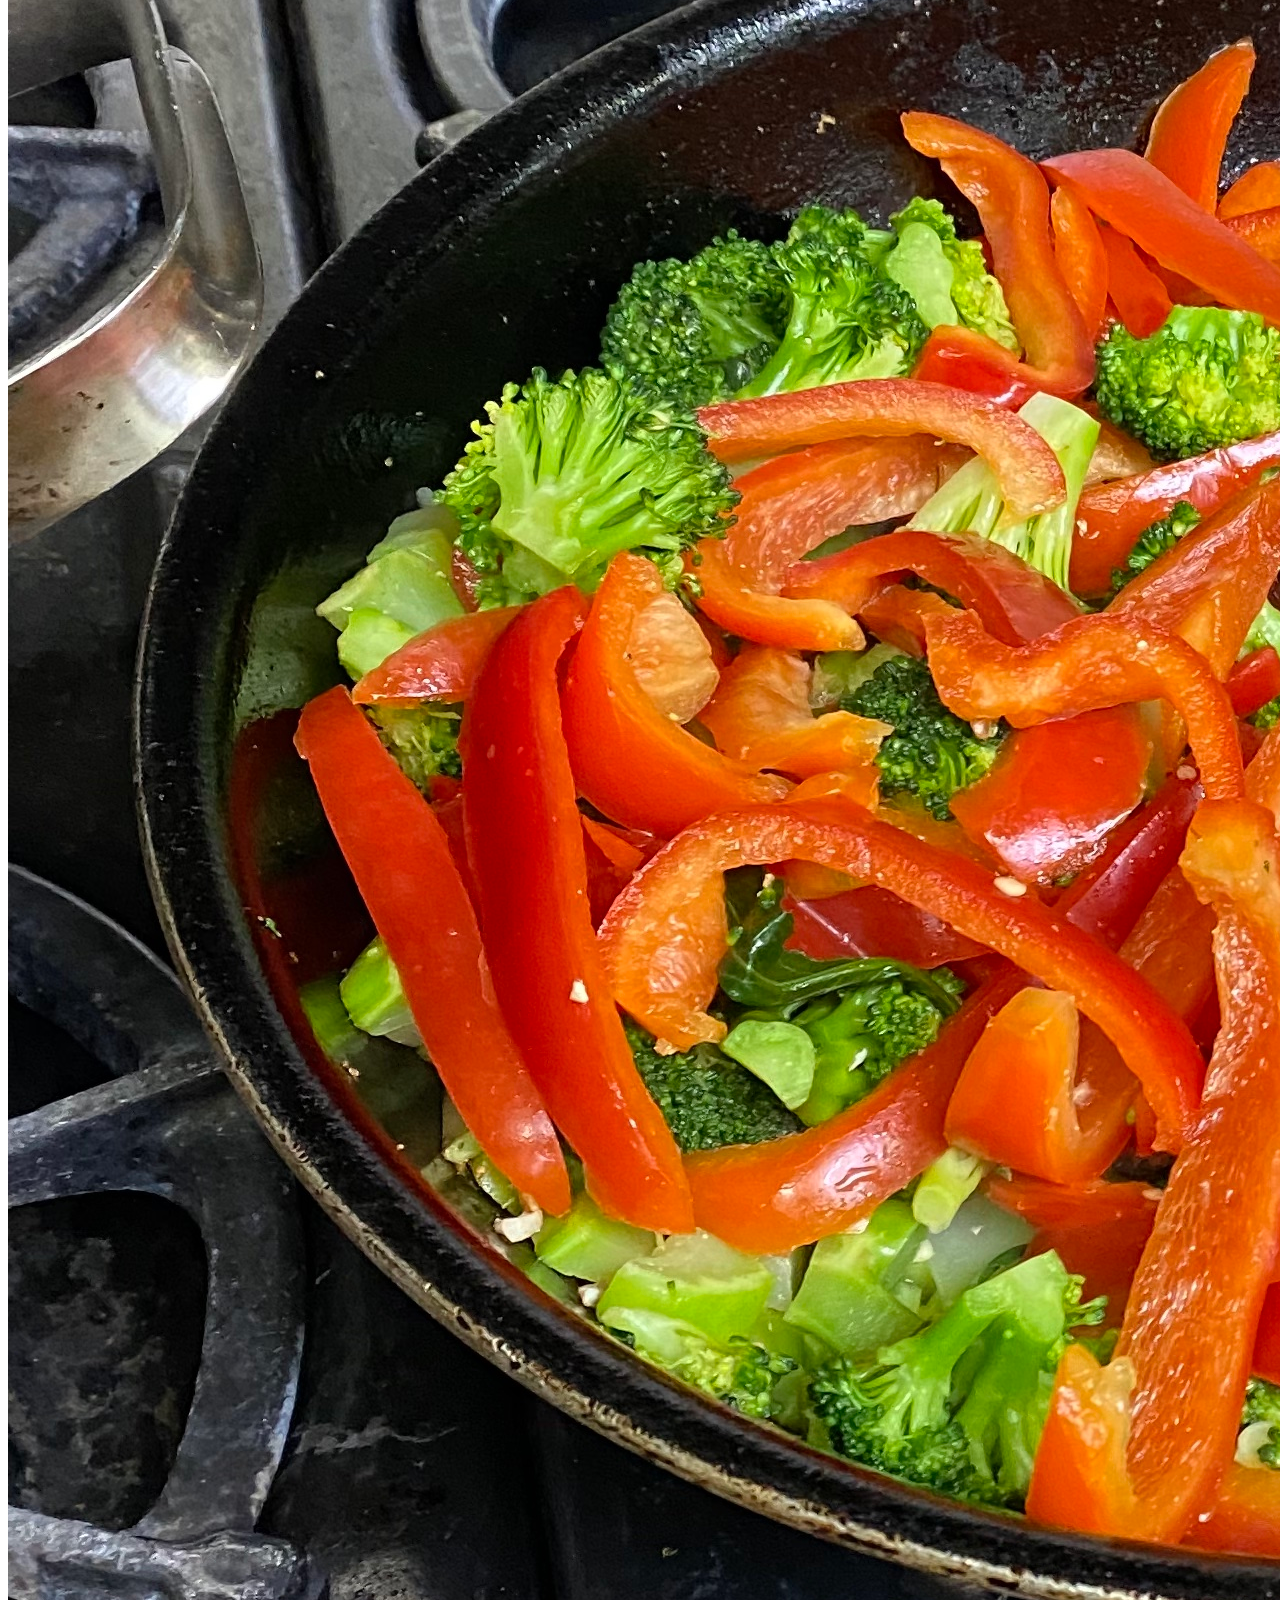
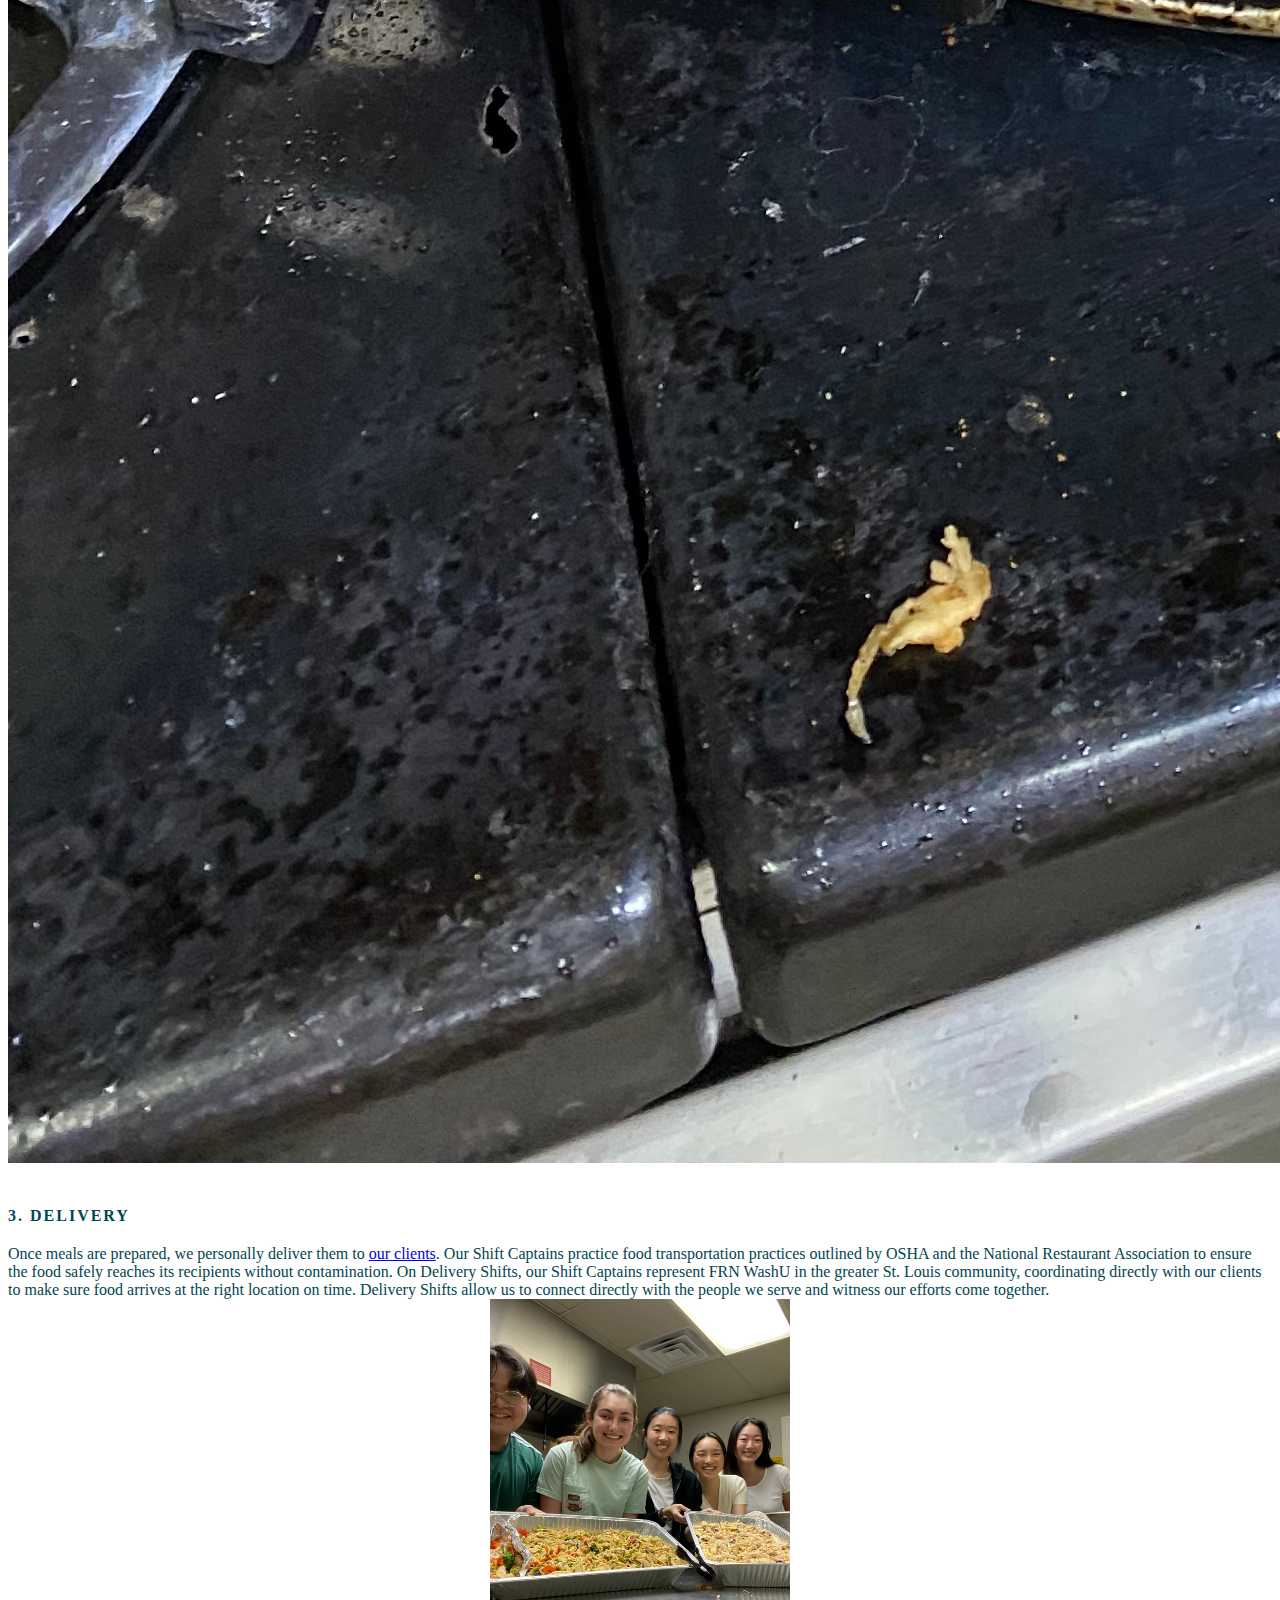
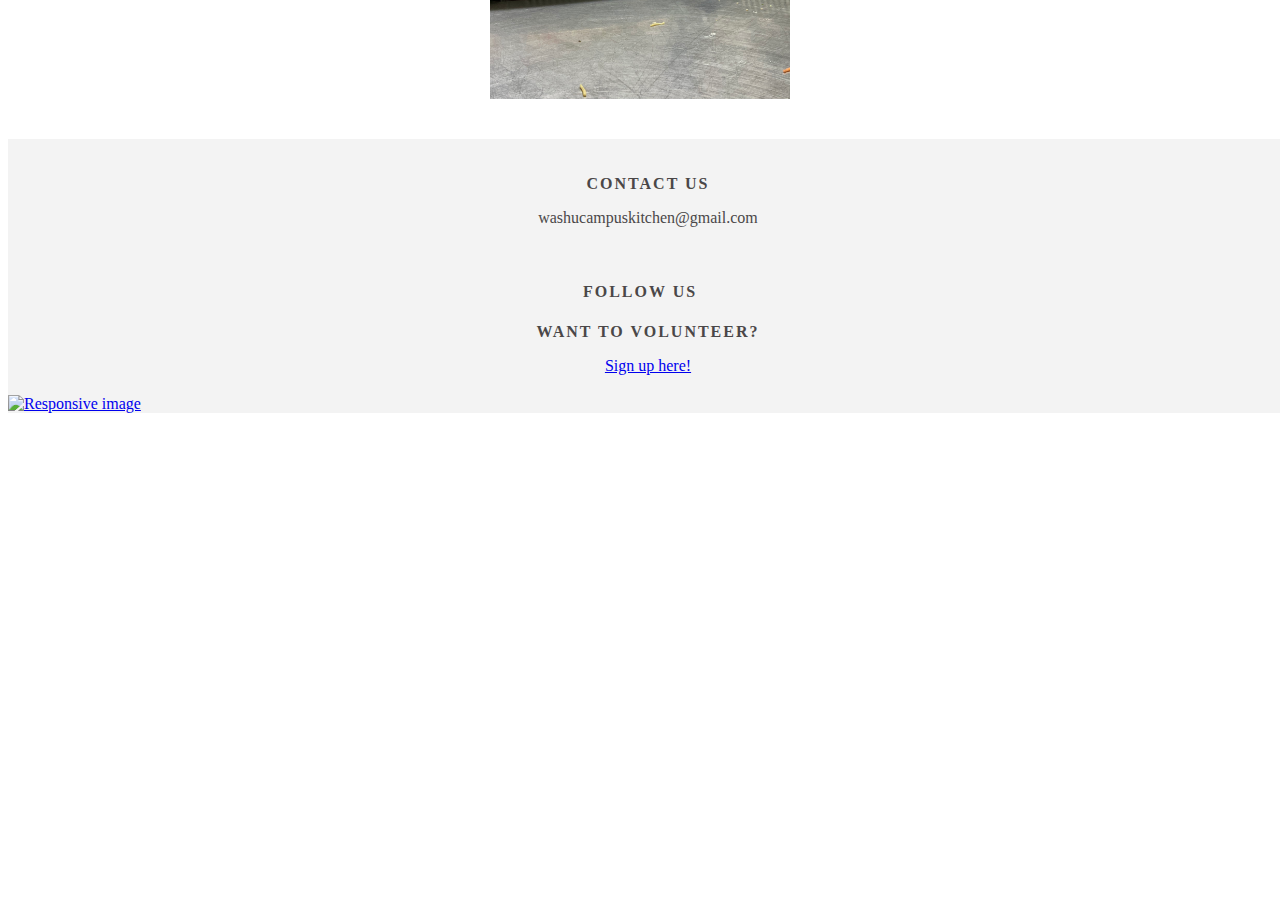
==== commit 9d8e093e: "pictures updated" ====
--- a/index.html
+++ b/index.html
@@ -130,7 +130,7 @@
           </div>
         </div>
         <div class="col-md-4">
-          <img src="Images\Stirfry.JPG" class="img-fluid shadow p-1 rounded" alt="Responsive image">
+          <img src="Images\Stirfry.jpg" class="img-fluid shadow p-1 rounded" alt="Responsive image">
         </div>
       </div>
     </div>
@@ -145,7 +145,7 @@
           </div>
         </div>
         <div class="col-md-4">
-          <img id="delivery-photo" src="Images\cooking2023.JPG" class="img-fluid shadow p-1 rounded" alt="Responsive image">
+          <img id="delivery-photo" src="Images\cooking2023.jpg" class="img-fluid shadow p-1 rounded" alt="Responsive image">
         </div>
       </div>
     </div>
